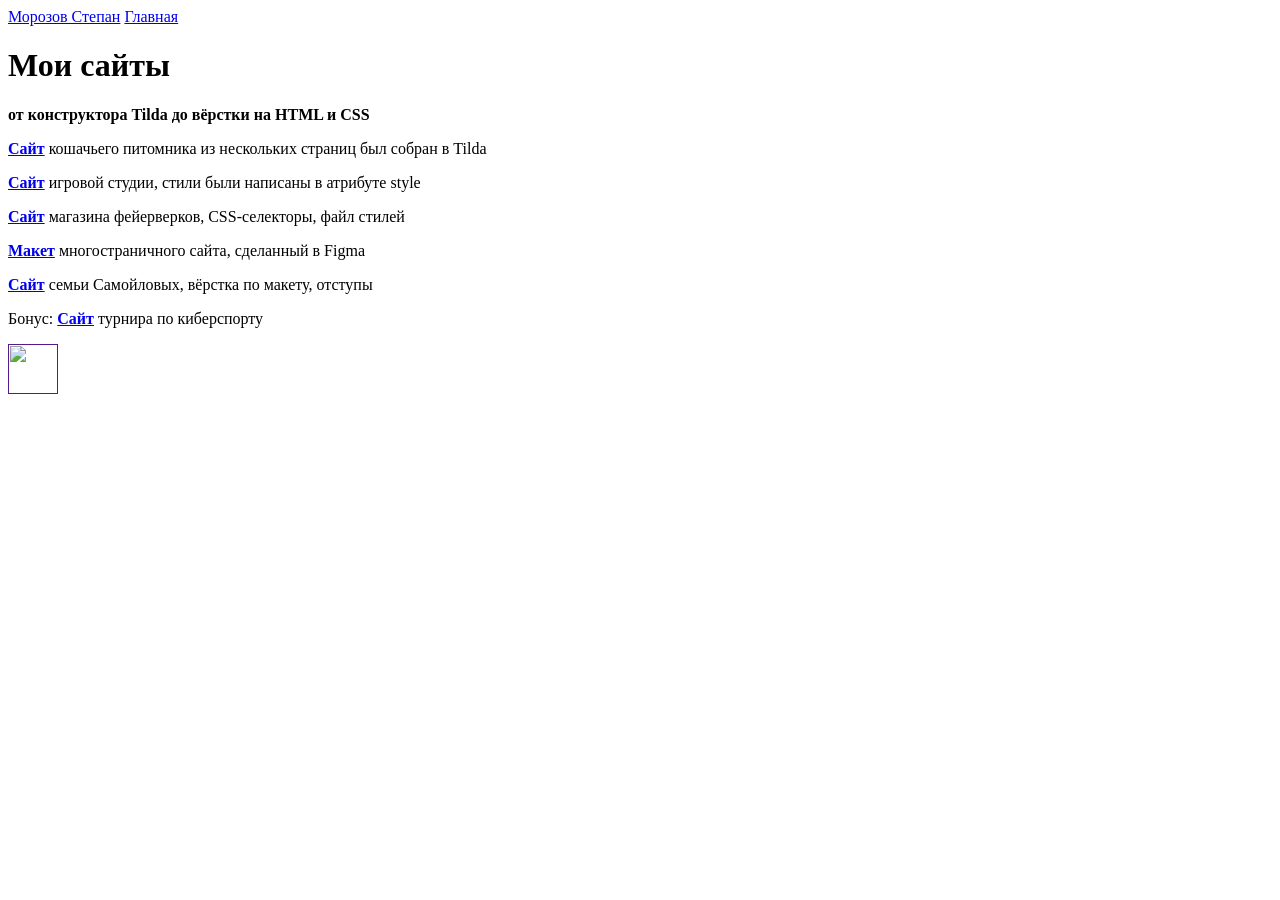
==== main.html @ 4d0e2adb "Create main.html" ====
<html>
  <head>
    <title>My Sites</title>
    <link rel="stylesheet" href="main_style.css"/>
  </head>
  <body>
    <header>
      <a class="link-header" href="index.html">Морозов Степан</a>
      <a class="link-header" href="index.html">Главная</a>
    </header>
    <main>
      <h1>Мои сайты</h1>
      <p class="text-big"><b>от конструктора Tilda до вёрстки на HTML и CSS</b></p>
      <p><a class="link-text" href="http://cat-home-with-love.tilda.ws/"><b>Сайт</b></a> кошачьего питомника из нескольких страниц был собран в Tilda</p>
        <p><a class="link-text" href="https://kurs-ss-vilboa.github.io/-3-4-/"><b>Сайт</b></a> игровой студии, стили были написаны в атрибуте style</p>
        <p><a class="link-text" href="https://nadvilboa.github.io/4-4-1/"><b>Сайт</b></a> магазина фейерверков, CSS-селекторы, файл стилей</p>
      <p><a class="link-text" href="https://www.figma.com/file/yJ5xvz8KVMHojc2Z0R4Yh1/%D0%BC5%D1%834-%D0%BF%D1%80%D0%BE%D0%B5%D0%BA%D1%82?node-id=0%3A1"><b>Макет</b></a> многостраничного сайта, сделанный в Figma</p>
        <p><a class="link-text" href="https://nadvilboa.github.io/5-4-1/"><b>Сайт</b></a> семьи Самойловых, вёрстка по макету, отступы</p>
        <p>Бонус: <a class="link-text" href="https://nadvilboa.github.io/-4-3_bonus/"><b>Сайт</b></a> турнира по киберспорту</p>
    </main>
    <footer>
      <a class="social" href=""><img src="https://learn.algoritmika.org/uploads/2021/04/Group%201_0_1618254571.png" width="50px" height="50px"/></a>
    </footer>
  </body>
</html>
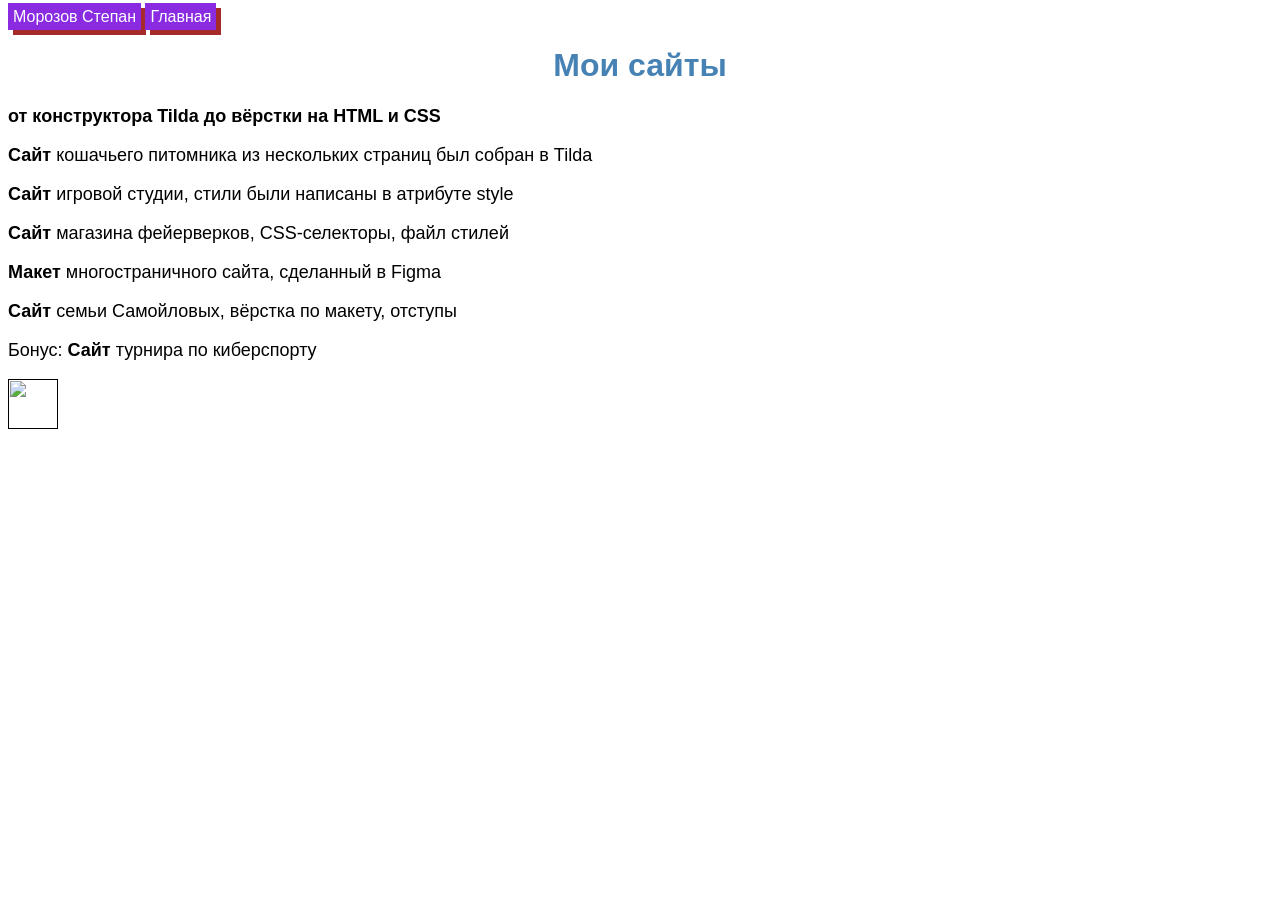
==== commit 6765d40e: "Update main.html" ====
--- a/main.html
+++ b/main.html
@@ -1,4 +1,3 @@
-
 <html>
   <head>
     <title>My Sites</title>
--- a/main_style.css
+++ b/main_style.css
@@ -0,0 +1,47 @@
+body {
+    font-family: sans-serif;
+}
+
+.link-header {
+    text-decoration: none;
+    background-color: blueviolet;
+    color: white;
+    padding: 5px;
+    box-shadow: 5px 5px 0 0 brown ;
+}
+
+.link-header:hover {
+    color: red;
+    background-color: bisque;
+    box-shadow:  5px 5px 0 0 blue;
+}
+
+h1 {
+    text-align: center;
+    color: steelblue;
+}
+
+ul {
+    margin-left: 
+}
+
+h1:hover {
+    color: maroon;
+    transition: 1s all linear;
+    font-size: 50px;
+}
+
+p:hover {
+    color: maroon;
+    transition: 1s all linear;
+    font-size: 30px;
+
+}
+ a {
+    text-decoration: none;
+    color: black;
+ }
+
+ p {
+    font-size: 18px;
+ }
